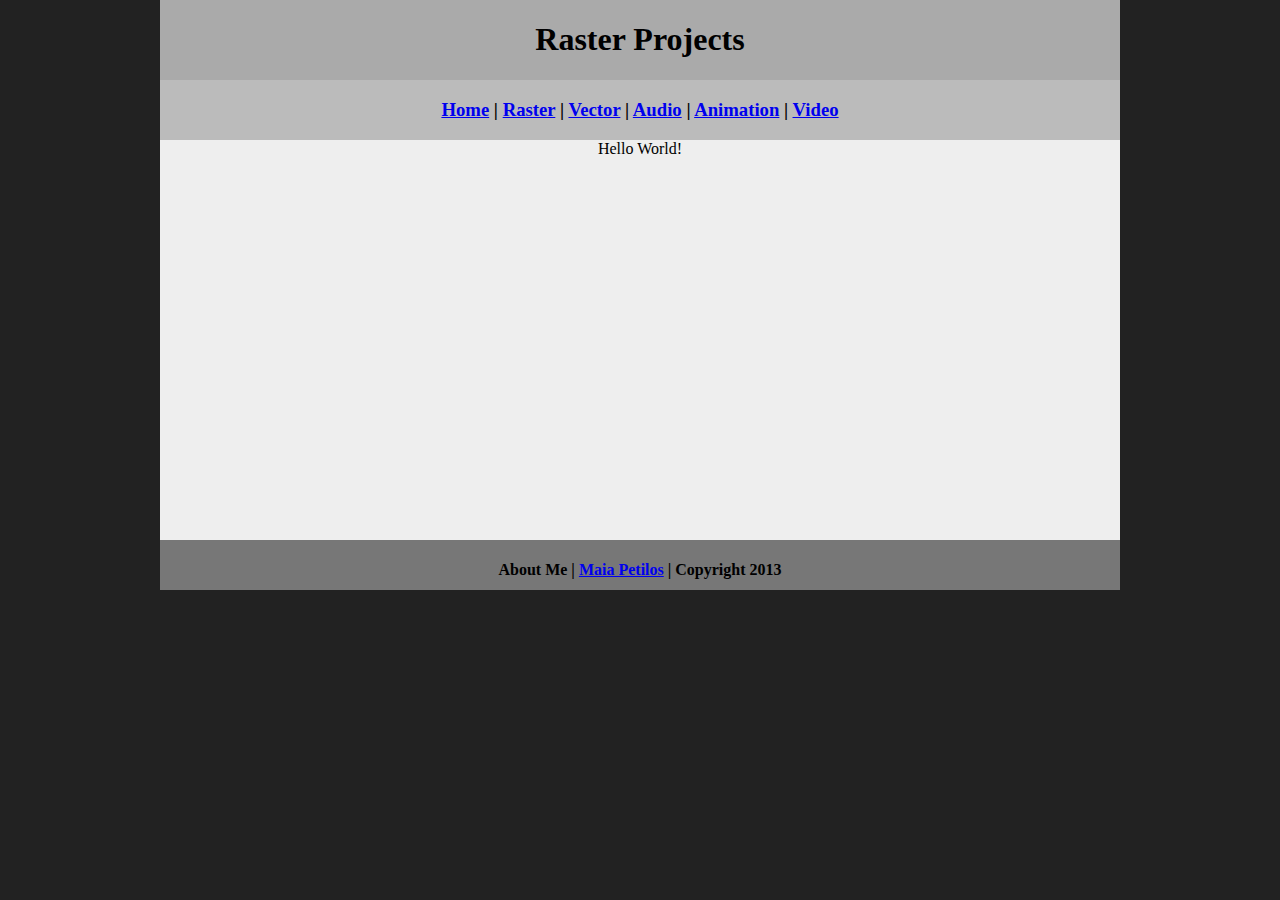
==== raster.html @ ab2f6094 "Add files via upload" ====
<!DOCTYPE html>
<html class="homePage">
<head>
	<!-- This is a comment! Text here will be ignored by the browser. -->
	<meta charset="UTF-8">
	<title>My Portfolio</title>
	<link href="myCSS.css" rel="stylesheet" type="text/css">
</head>
<body>
<div class="container">
  <div class="header">
  	<h1>Raster Projects</h1>
  </div>
  <div class="nav">
    <h3><a href="index.html">Home</a> | <a href="raster.html">Raster</a> |  <a href="vector.html">Vector</a> | <a href="audio.html">Audio</a> | <a href="animation.html">Animation</a> | <a href="video.html">Video</a></h3>
  </div>
  <div class="content">Hello World!</div>
  <div class="footer">
    <h4>About Me | <a href="mailto:maiapetilos@gmail.com">Maia Petilos</a> | Copyright 2013</h4>
  </div>
</div>
</body>
</html>
---- myCSS.css ----
@charset "UTF-8";
/* This is a comment! Text here will be ignored by the browser. */
body {
	margin: 0 auto;
}
.homePage {
	background: #222222;
}
.container {
	width: 960px;
	margin: 0 auto;
}
.header {
	background: #AAAAAA;
	text-align: center;
	margin: 0px;
	padding: 5;
	float: left;
	width: 100%;
	height: 80px;
	
}
.nav {
	background: #BBBBBB;
	margin: 0px;
	padding: 5;
	float: left;
	width: 100%;
	height: 60px;
	text-align: center;
}
.content {
	background: #EEEEEE;
	margin: 0px;
	float: left;
	width: 100%;
	height: 400px;
	text-align: center;
}
.footer {
	background: #777777;
	margin: 0px;
	float: left;
	width: 100%;
	height: 50px;
	text-align: center;
}
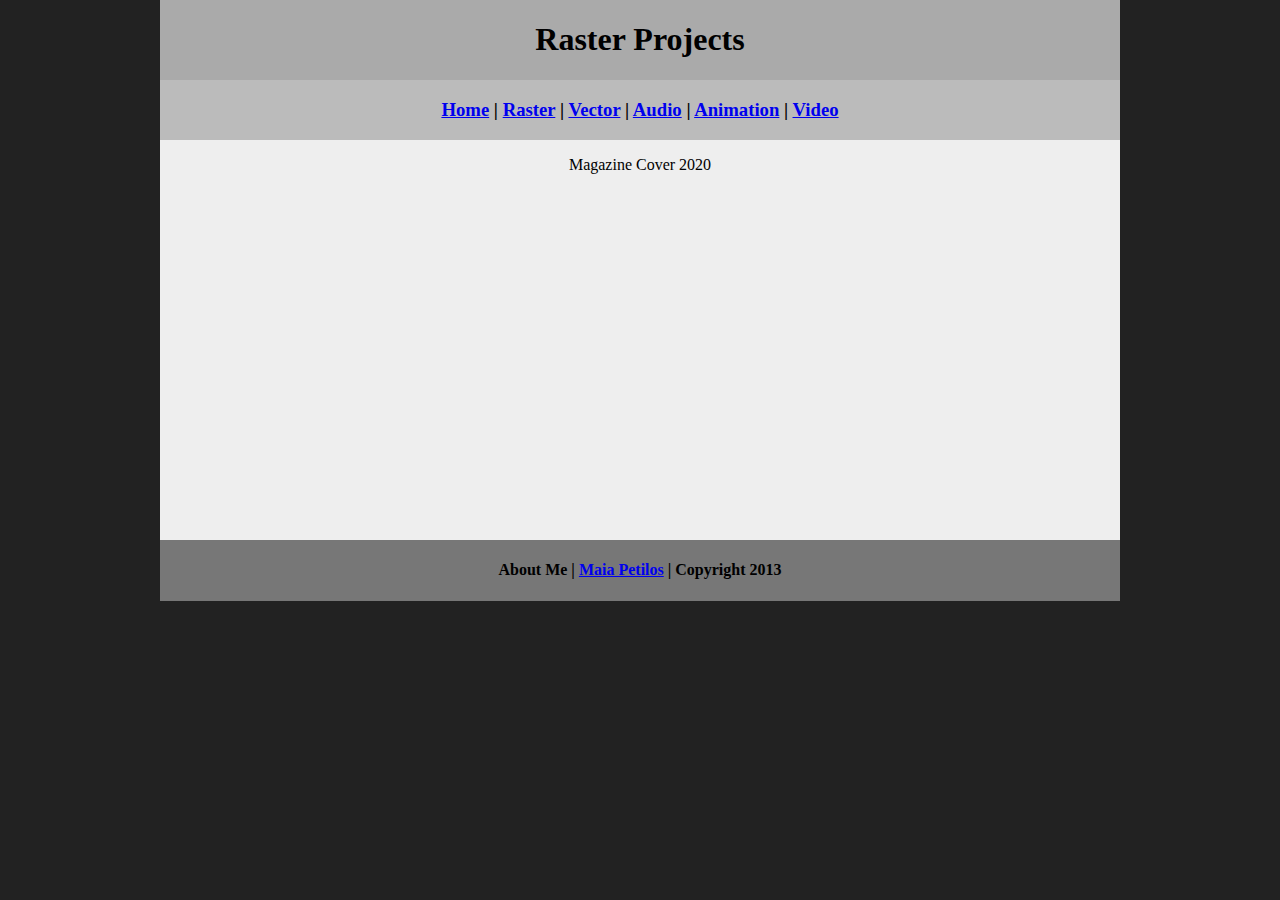
==== commit 5e1a2f6d: "Add files via upload" ====
--- a/raster.html
+++ b/raster.html
@@ -14,7 +14,10 @@
   <div class="nav">
     <h3><a href="index.html">Home</a> | <a href="raster.html">Raster</a> |  <a href="vector.html">Vector</a> | <a href="audio.html">Audio</a> | <a href="animation.html">Animation</a> | <a href="video.html">Video</a></h3>
   </div>
-  <div class="content">Hello World!</div>
+  <div class="content">
+    <p>Magazine Cover 2020</p>
+    <p>&nbsp;</p>
+  </div>
   <div class="footer">
     <h4>About Me | <a href="mailto:maiapetilos@gmail.com">Maia Petilos</a> | Copyright 2013</h4>
   </div>
--- a/myCSS.css
+++ b/myCSS.css
@@ -42,6 +42,6 @@
 	margin: 0px;
 	float: left;
 	width: 100%;
-	height: 50px;
+	
 	text-align: center;
 }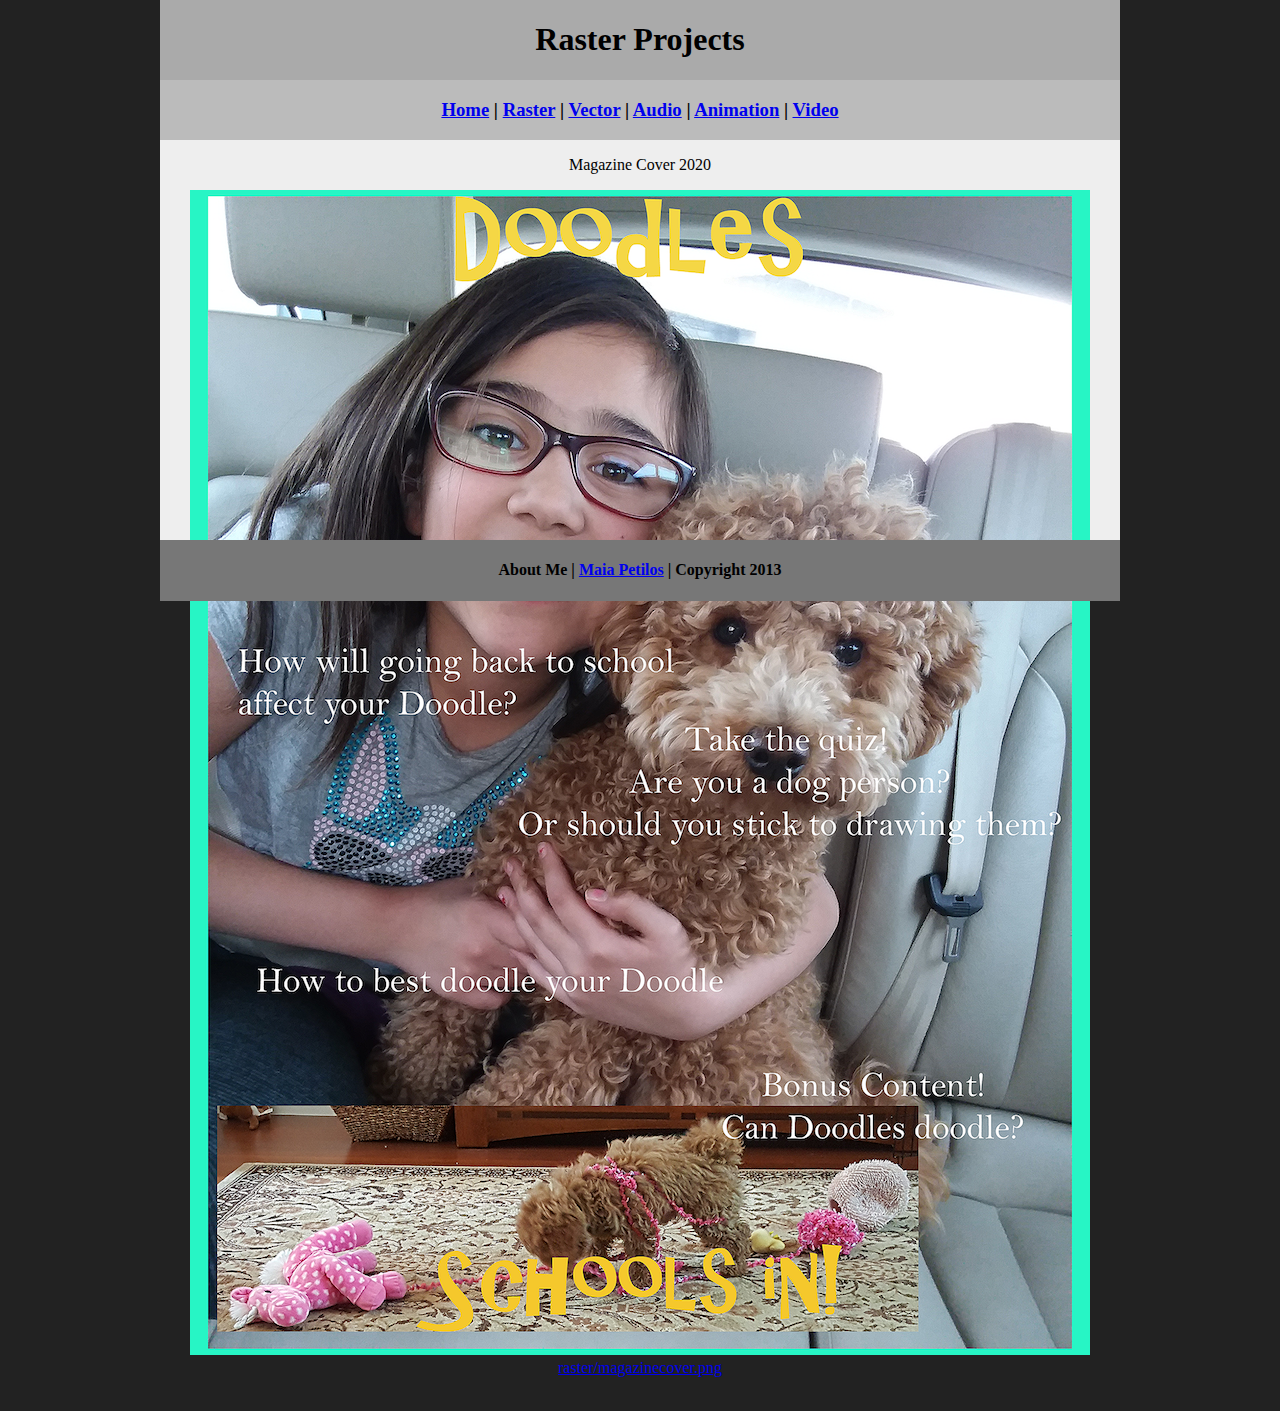
==== commit 6df931d5: "Add files via upload" ====
--- a/raster.html
+++ b/raster.html
@@ -16,6 +16,7 @@
   </div>
   <div class="content">
     <p>Magazine Cover 2020</p>
+    <p><img src="raster/magazinecoversmall.png" width="900" height="1165" alt=""/><a href="raster/magazinecover.png">raster/magazinecover.png</a></p>
     <p>&nbsp;</p>
   </div>
   <div class="footer">
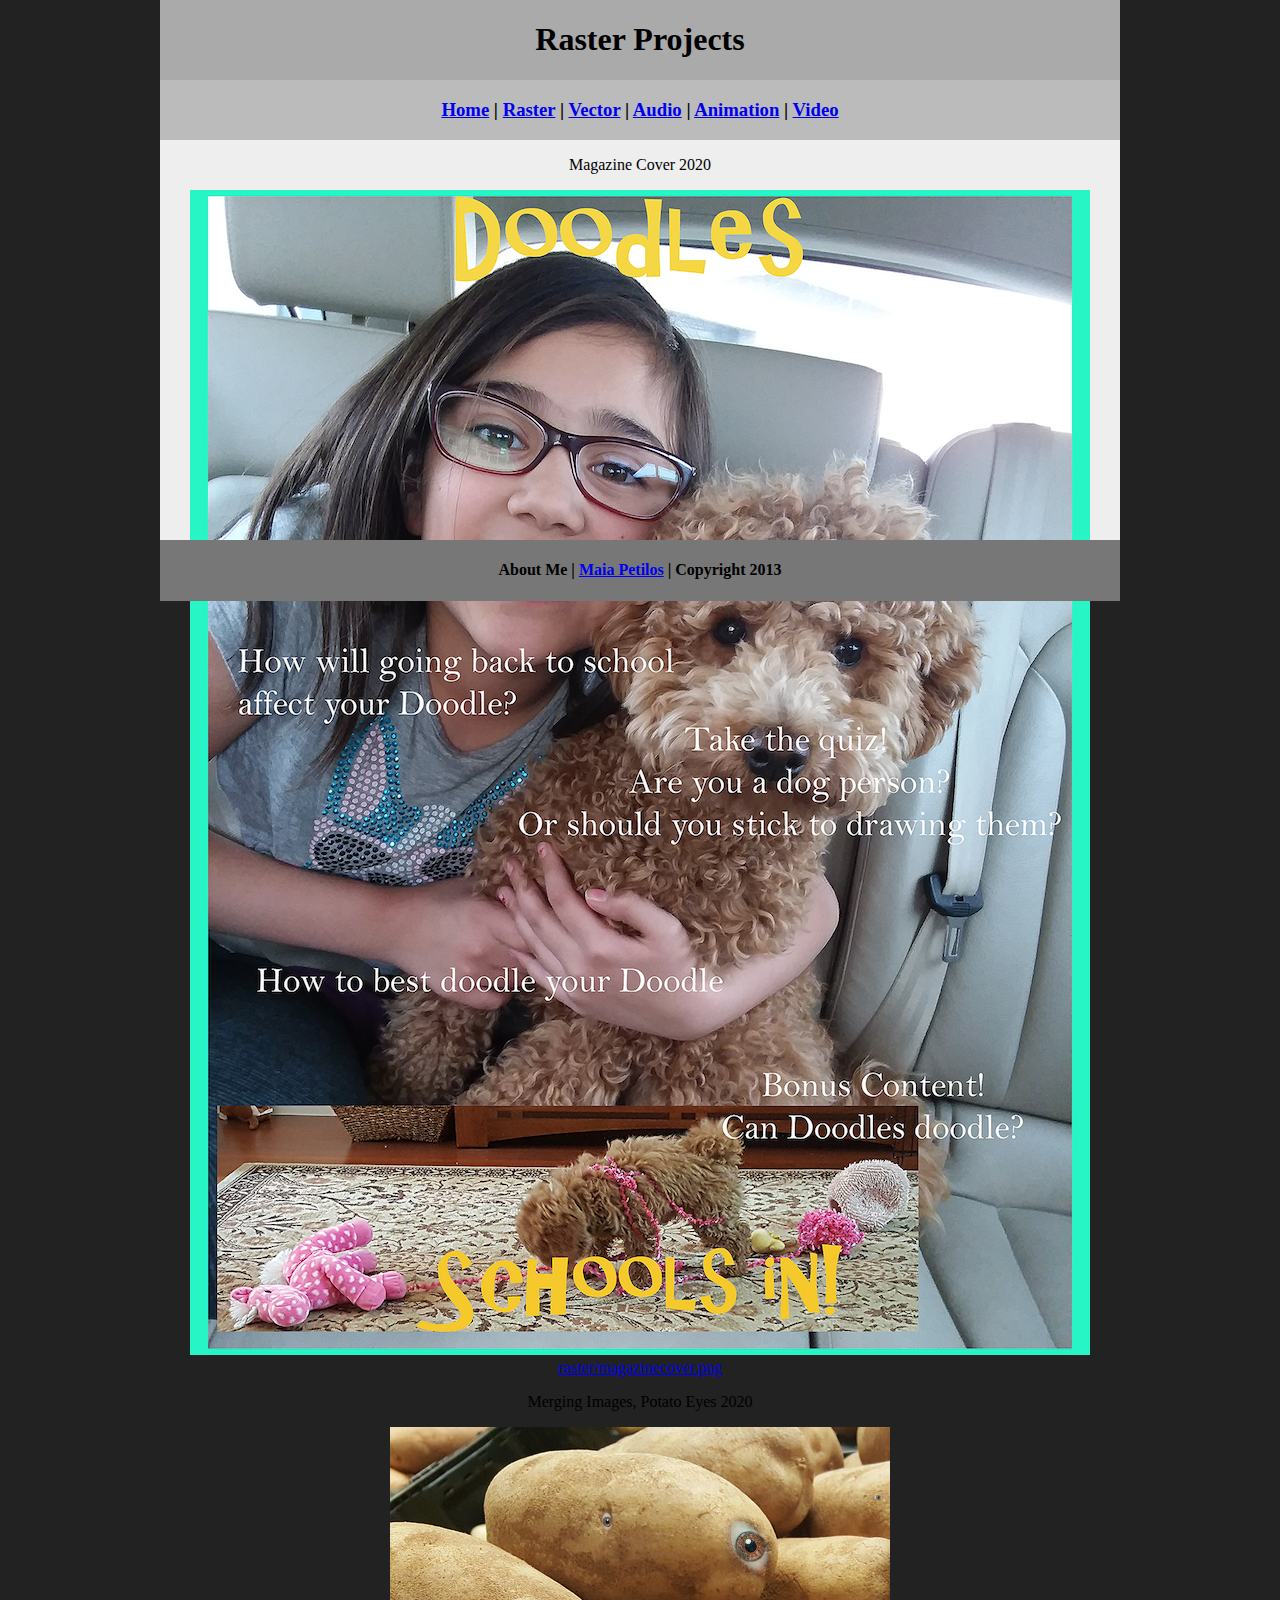
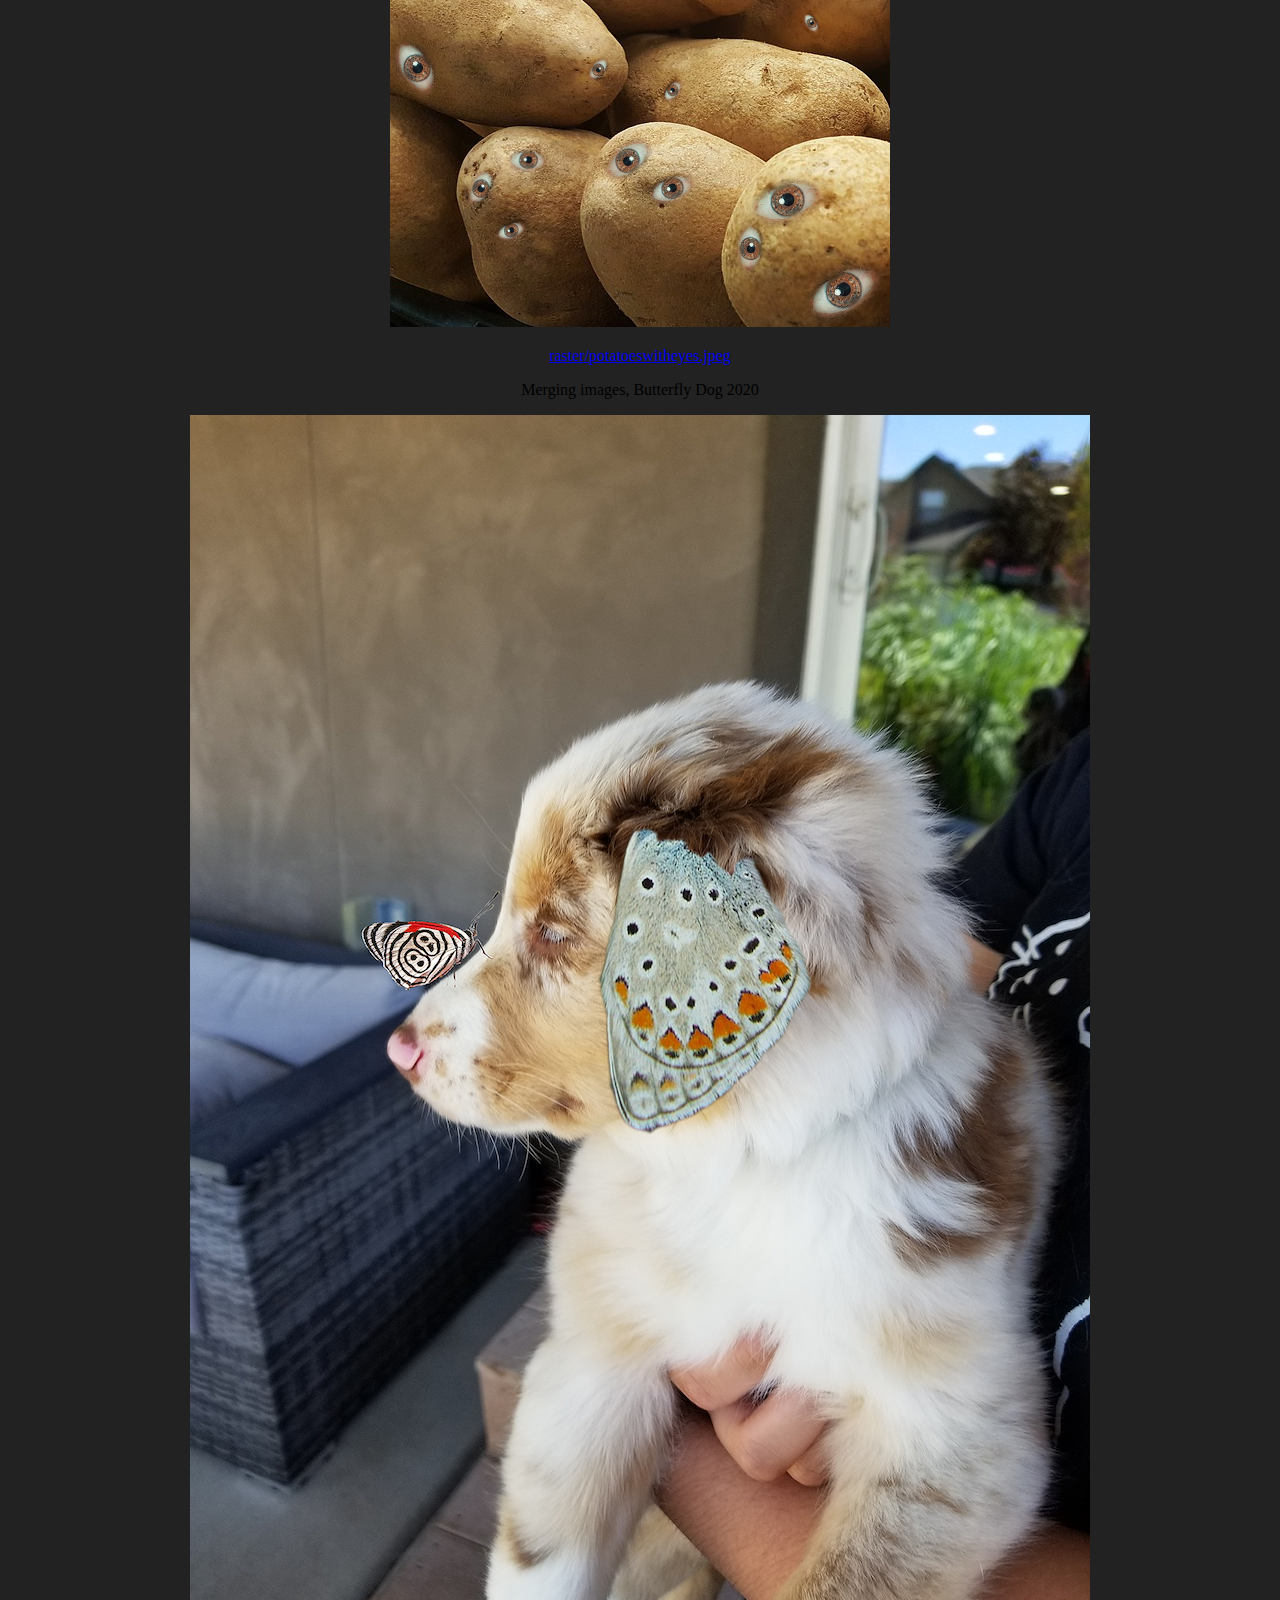
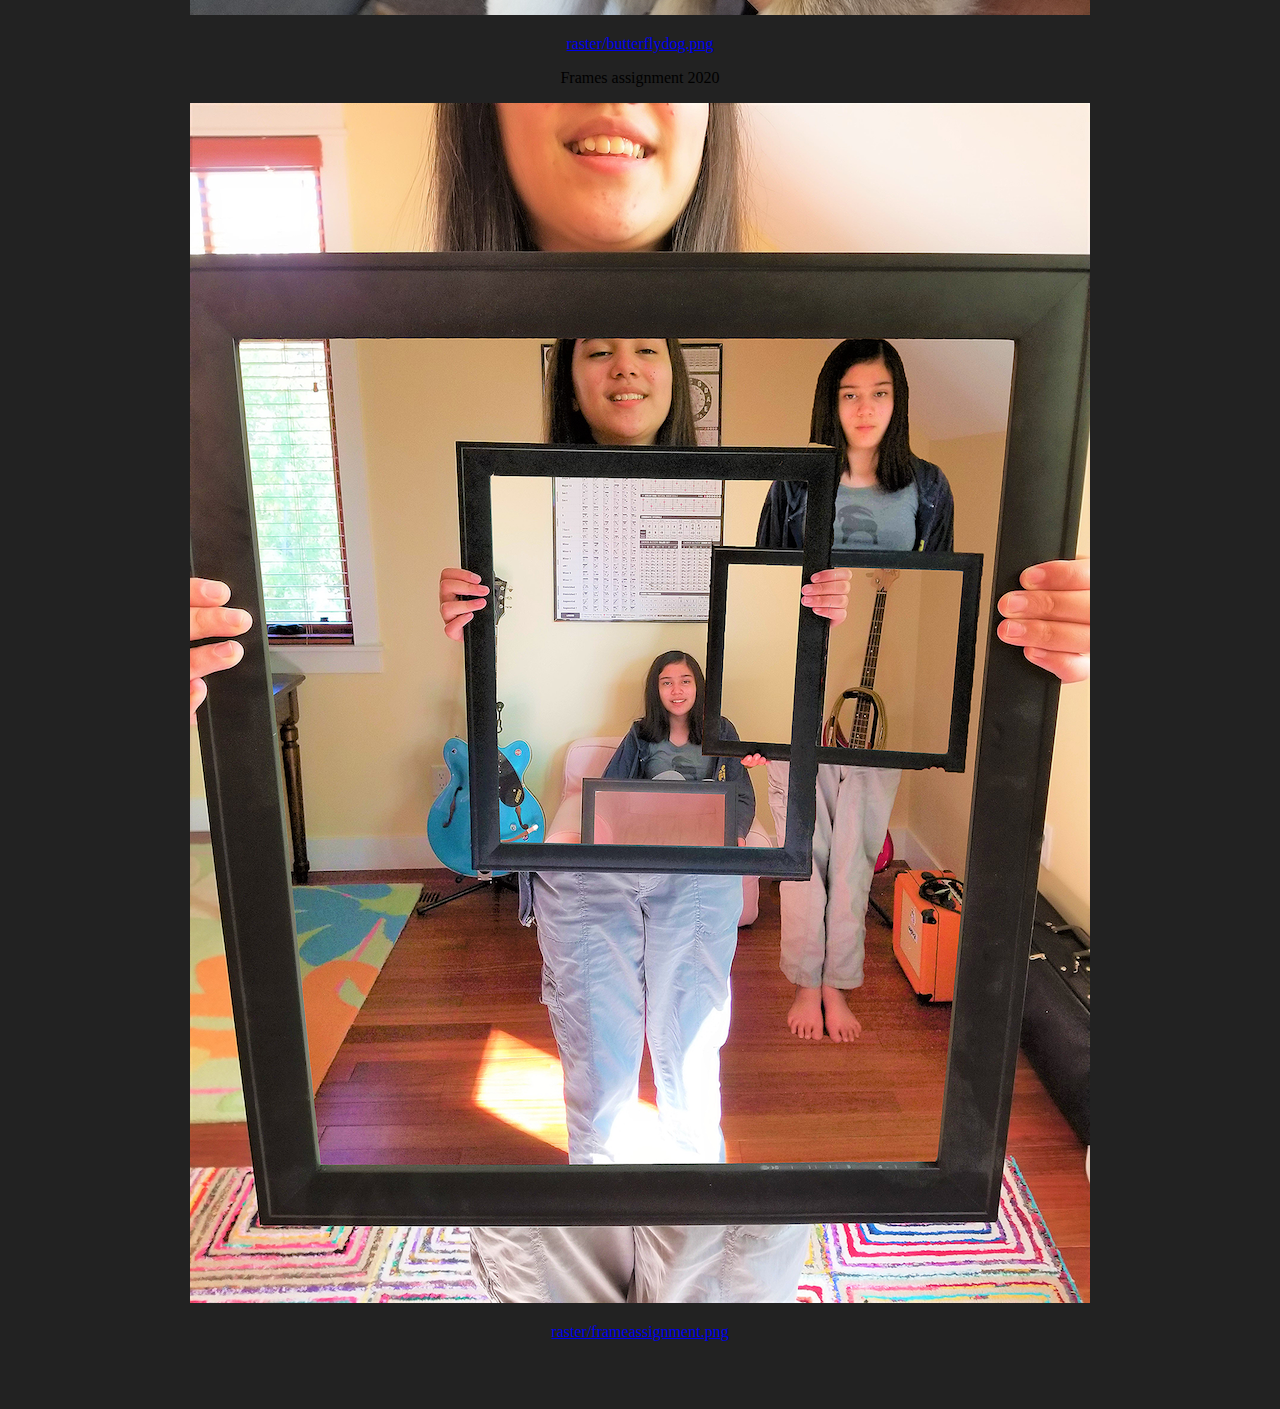
==== commit e6e4e8ae: "Add files via upload" ====
--- a/raster.html
+++ b/raster.html
@@ -17,6 +17,16 @@
   <div class="content">
     <p>Magazine Cover 2020</p>
     <p><img src="raster/magazinecoversmall.png" width="900" height="1165" alt=""/><a href="raster/magazinecover.png">raster/magazinecover.png</a></p>
+    <p>Merging Images, Potato Eyes 2020</p>
+    <p><img src="raster/potatoeswitheyes.jpeg" width="500" height="500" alt=""/></p>
+    <p><a href="raster/potatoeswitheyes.jpeg">raster/potatoeswitheyes.jpeg</a></p>
+    <p>Merging images, Butterfly Dog 2020</p>
+    <p><img src="raster/butterflydogsmall.png" width="900" height="1200" alt=""/></p>
+    <p><a href="raster/butterflydog.png">raster/butterflydog.png</a></p>
+    <p>Frames assignment 2020</p>
+    <p><img src="raster/frameassignmentsmall.png" width="900" height="1200" alt=""/></p>
+    <p><a href="raster/frameassignment.png">raster/frameassignment.png</a></p>
+    <p>&nbsp;</p>
     <p>&nbsp;</p>
   </div>
   <div class="footer">
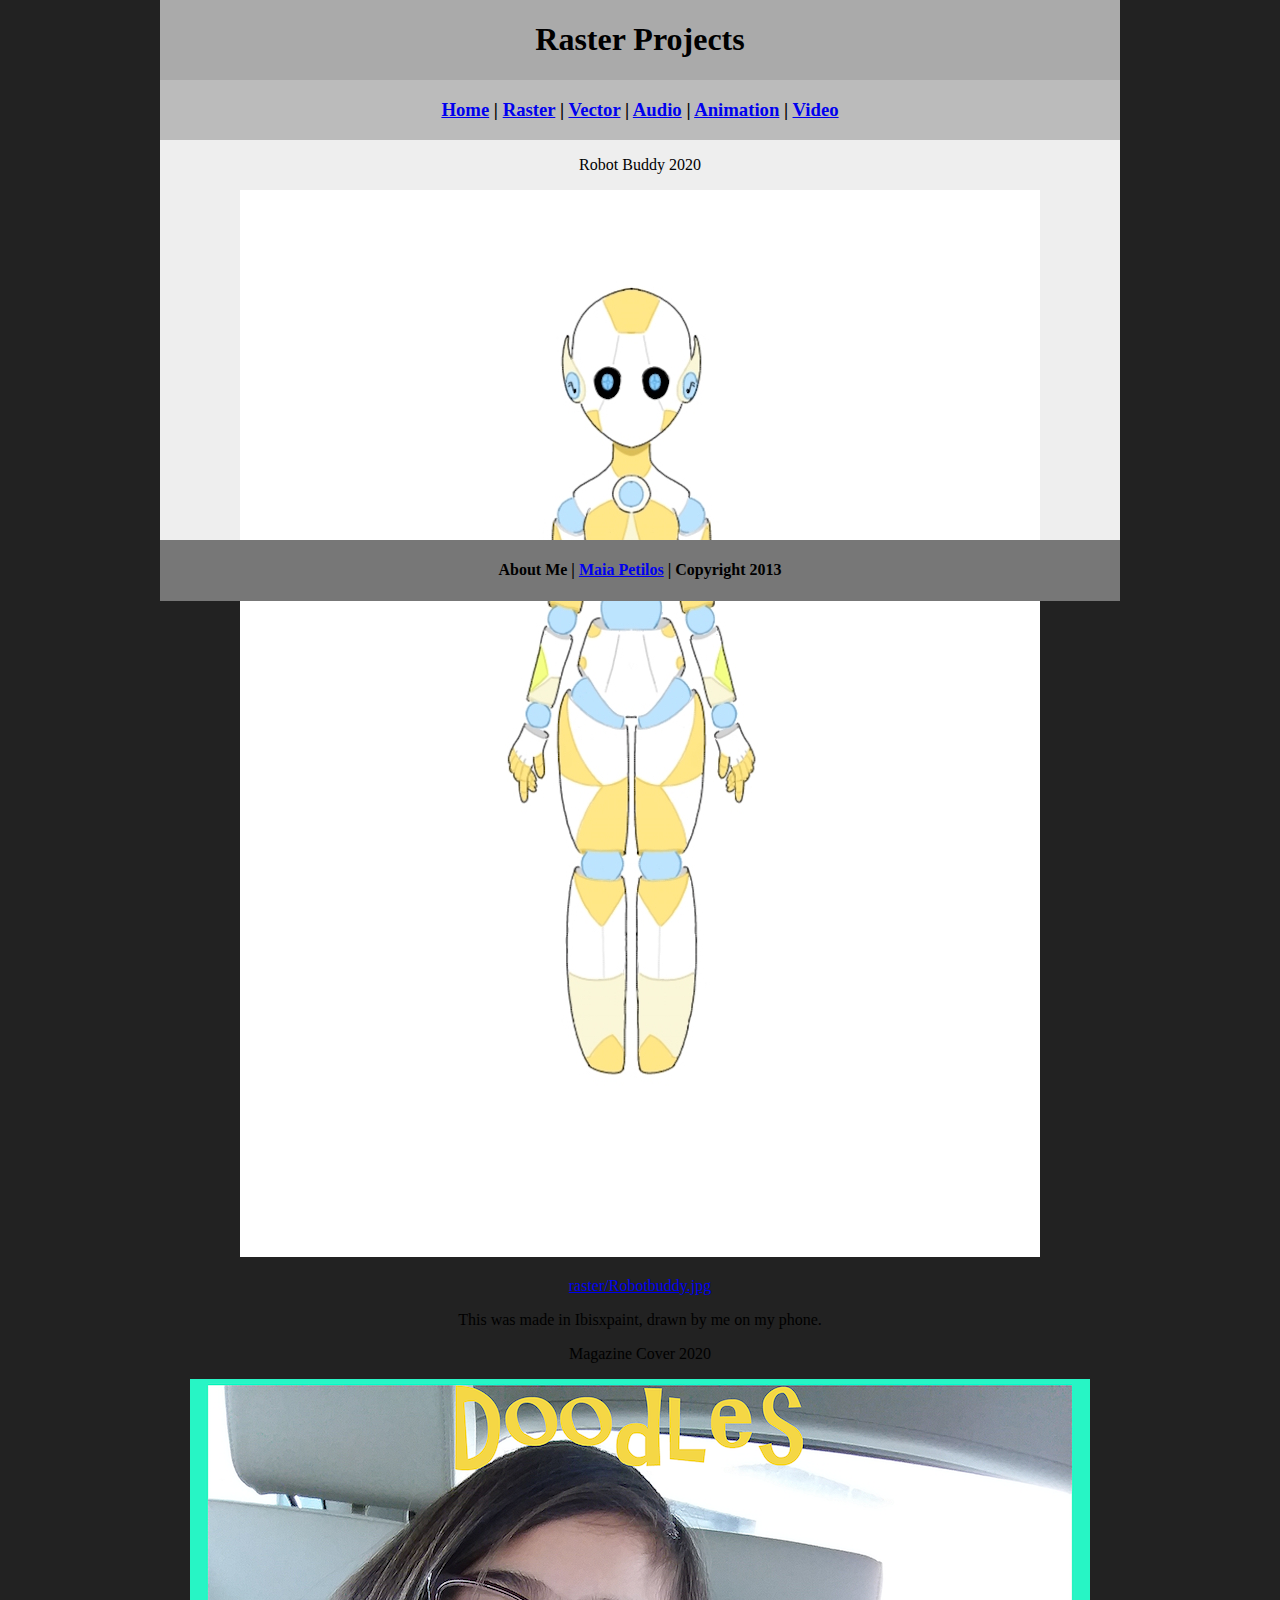
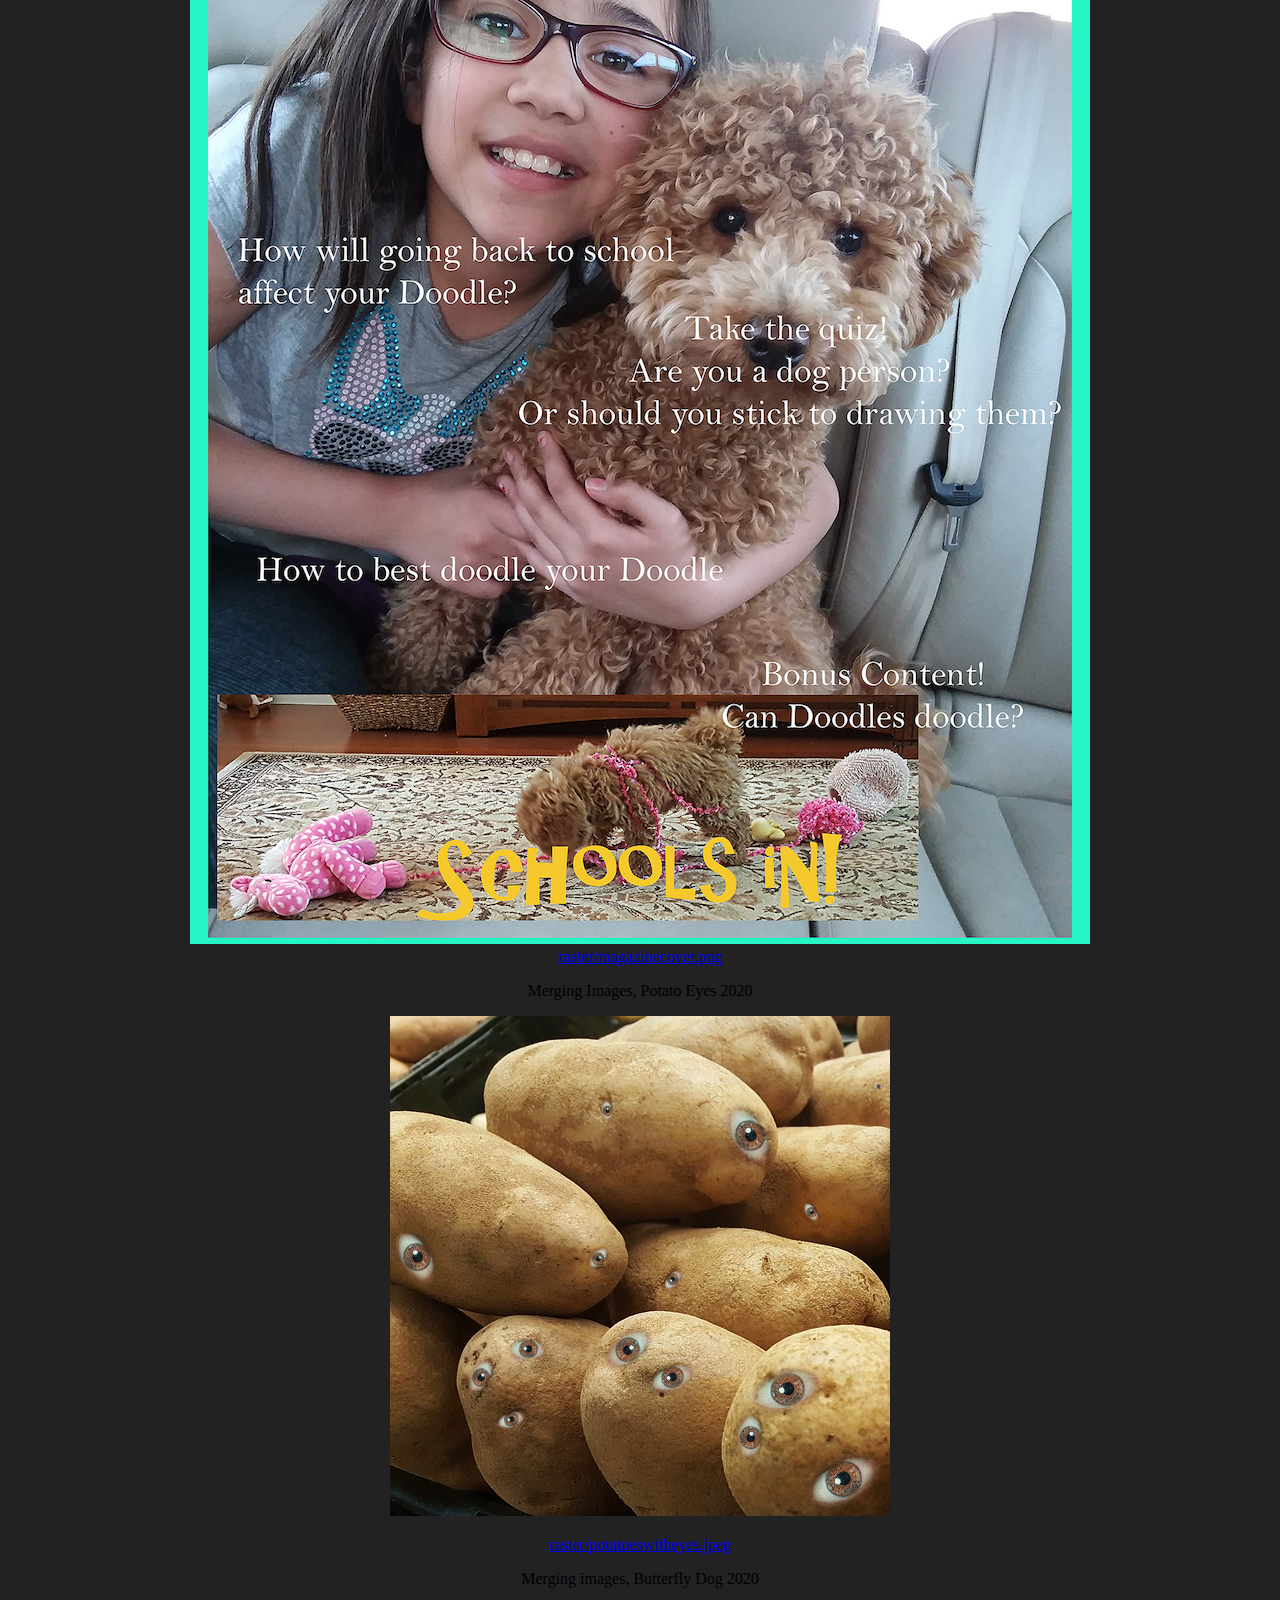
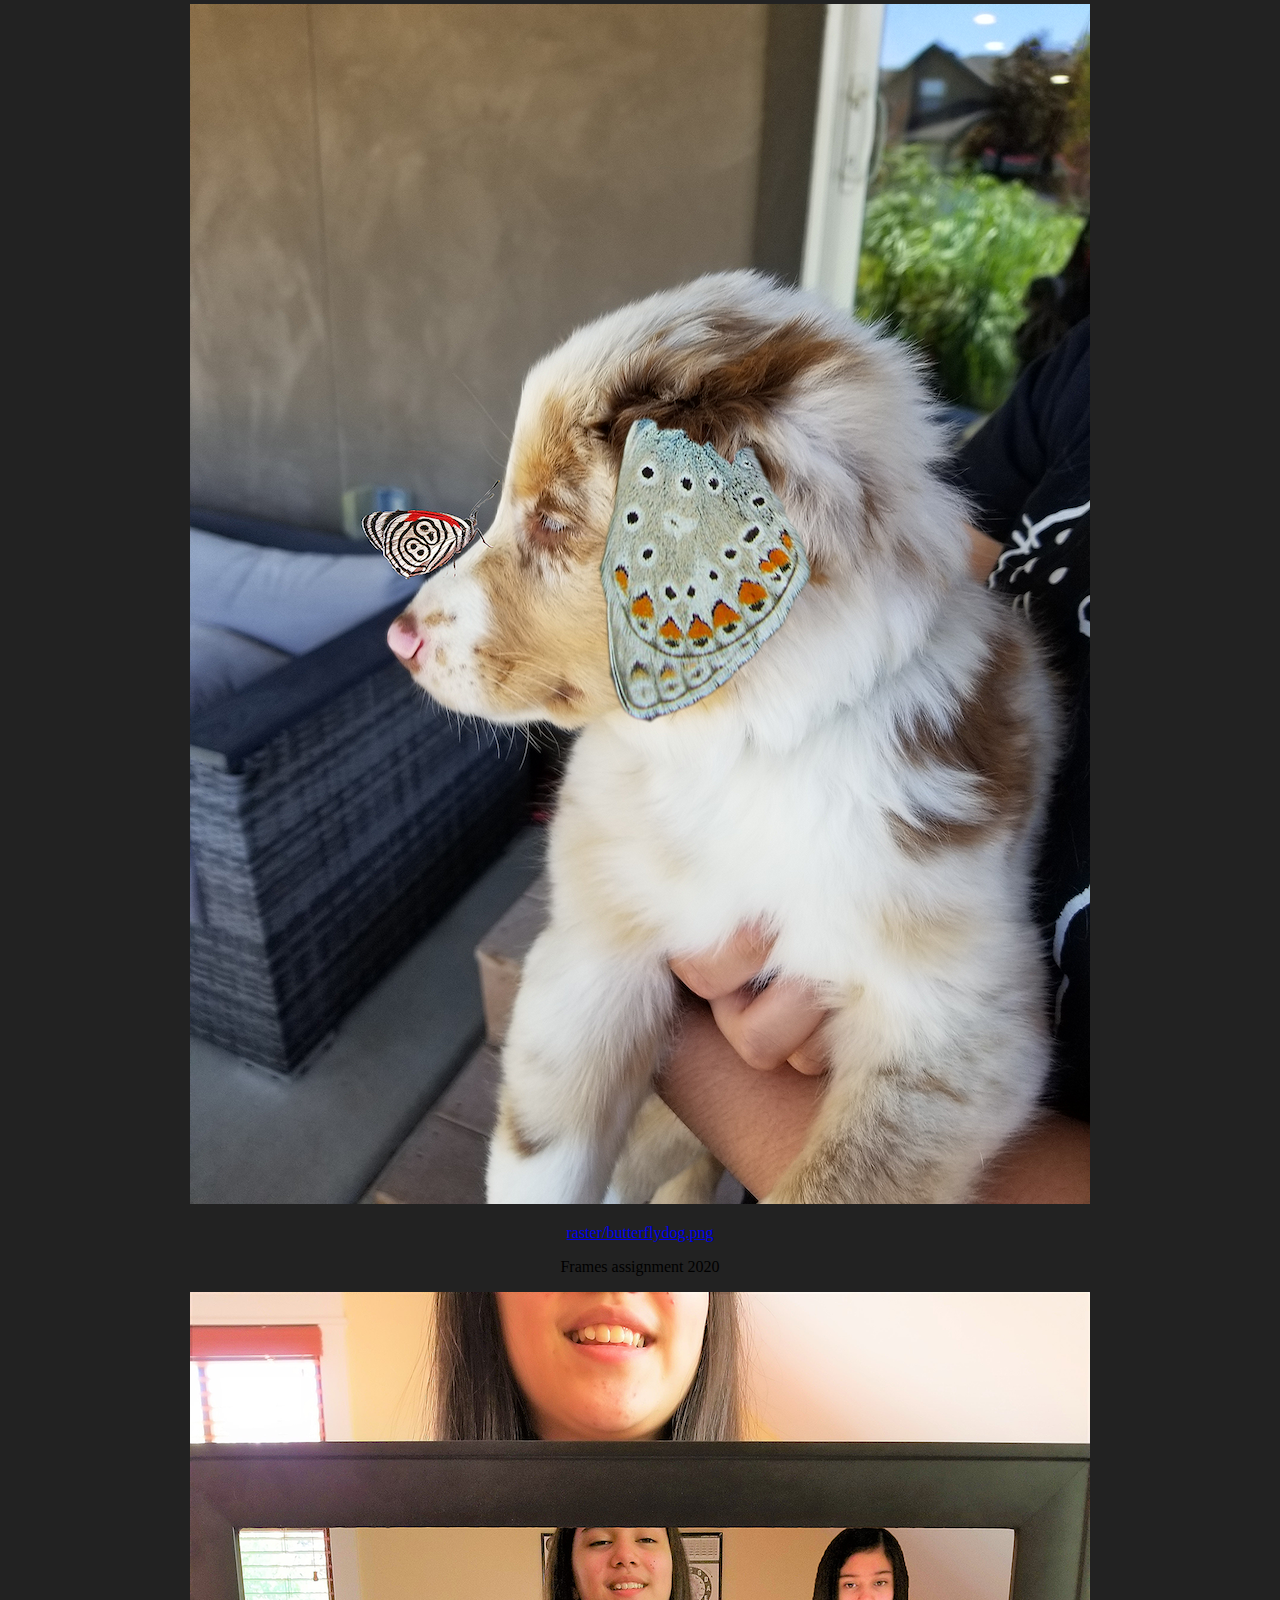
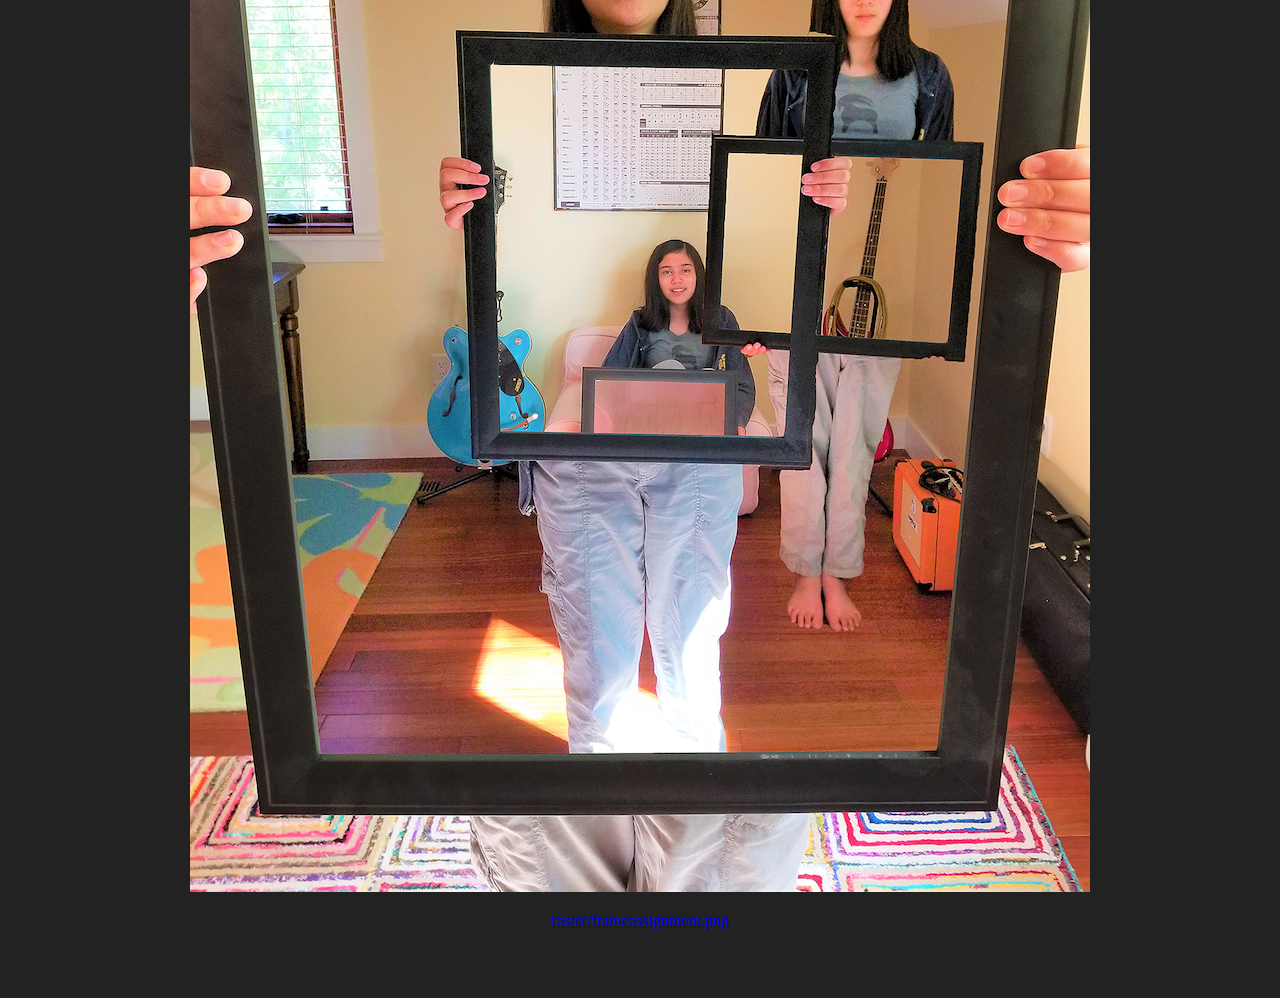
==== commit 126a8f77: "Add files via upload" ====
--- a/raster.html
+++ b/raster.html
@@ -15,6 +15,10 @@
     <h3><a href="index.html">Home</a> | <a href="raster.html">Raster</a> |  <a href="vector.html">Vector</a> | <a href="audio.html">Audio</a> | <a href="animation.html">Animation</a> | <a href="video.html">Video</a></h3>
   </div>
   <div class="content">
+    <p>Robot Buddy 2020</p>
+    <p><img src="raster/Robotbuddy.jpg" width="800" height="1067" alt=""/></p>
+    <p><a href="raster/Robotbuddy.jpg">raster/Robotbuddy.jpg</a></p>
+    <p>This was made in Ibisxpaint, drawn by me on my phone.</p>
     <p>Magazine Cover 2020</p>
     <p><img src="raster/magazinecoversmall.png" width="900" height="1165" alt=""/><a href="raster/magazinecover.png">raster/magazinecover.png</a></p>
     <p>Merging Images, Potato Eyes 2020</p>
